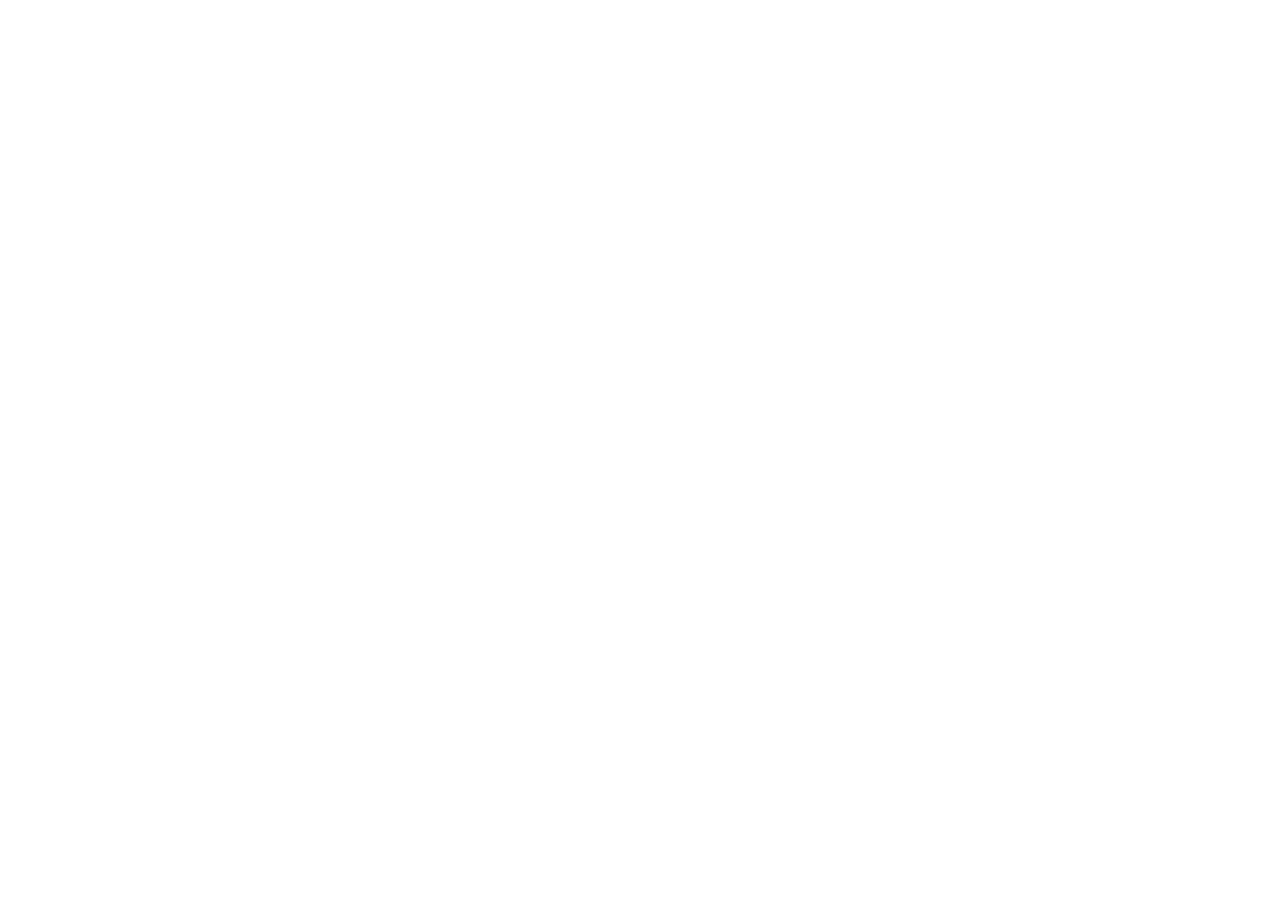
==== frontend/public/index.html @ dcc42eda "Update SEO metadata and sitemaps to point to production domain seoplanet.in" ====
<!doctype html>
<html lang="en">

<head>
    <meta charset="utf-8" />
    <link rel="icon" type="image/svg+xml" href="%PUBLIC_URL%/favicon.svg" />
    <meta name="viewport" content="width=device-width, initial-scale=1" />
    <meta name="theme-color" content="#000000" />
    <meta name="description" content="SEO Planet is a premier digital marketing agency built for the AI era. We pair algorithmic SEO with performance ads, content systems, and analytics to help ambitious brands win their category." />
    <meta name="keywords" content="SEO agency, digital marketing, algorithmic SEO, performance ads, content strategy, brand identity" />
    <link rel="canonical" href="https://seoplanet.in/" />

    <!-- Open Graph / Facebook -->
    <meta property="og:type" content="website" />
    <meta property="og:url" content="https://seoplanet.in/" />
    <meta property="og:title" content="SEO Planet | Premier Digital Marketing & SEO Agency" />
    <meta property="og:description" content="SEO Planet is a premier digital marketing agency built for the AI era. We pair algorithmic SEO with performance ads, content systems, and analytics to help ambitious brands win their category." />
    <meta property="og:image" content="https://seoplanet.in/og-image.jpg" />

    <!-- Twitter -->
    <meta property="twitter:card" content="summary_large_image" />
    <meta property="twitter:url" content="https://seoplanet.in/" />
    <meta property="twitter:title" content="SEO Planet | Premier Digital Marketing & SEO Agency" />
    <meta property="twitter:description" content="SEO Planet is a premier digital marketing agency built for the AI era. We pair algorithmic SEO with performance ads, content systems, and analytics to help ambitious brands win their category." />
    <meta property="twitter:image" content="https://seoplanet.in/og-image.jpg" />

    <!-- Schema.org JSON-LD -->
    <script type="application/ld+json">
    {
      "@context": "https://schema.org",
      "@type": "ProfessionalService",
      "name": "SEO Planet",
      "url": "https://seoplanet.in/",
      "logo": "https://seoplanet.in/favicon.svg",
      "description": "SEO Planet is a premier digital marketing agency built for the AI era. We pair algorithmic SEO with performance ads, content systems, and analytics.",
      "telephone": "+1-800-000-0000",
      "address": {
        "@type": "PostalAddress",
        "streetAddress": "Digital First",
        "addressLocality": "Global",
        "addressCountry": "US"
      },
      "priceRange": "$$$"
    }
    </script>
    <link rel="preconnect" href="https://fonts.googleapis.com" />
    <link rel="preconnect" href="https://fonts.gstatic.com" crossorigin />
    <link
        href="https://fonts.googleapis.com/css2?family=Unbounded:wght@300;400;500;600;700;800;900&family=Manrope:wght@300;400;500;600;700;800&family=JetBrains+Mono:wght@400;500;600;700&display=swap"
        rel="stylesheet" />
    <!--
        manifest.json provides metadata used when your web app is installed on a
        user's mobile device or desktop. See https://developers.google.com/web/fundamentals/web-app-manifest/
        -->
    <!--
        Notice the use of %PUBLIC_URL% in the tags above.
        It will be replaced with the URL of the `public` folder during the build.
        Only files inside the `public` folder can be referenced from the HTML.

        Unlike "/favicon.ico" or "favicon.ico", "%PUBLIC_URL%/favicon.ico" will
        work correctly both with client-side routing and a non-root public URL.
        Learn how to configure a non-root public URL by running `npm run build`.
        -->
    <title>SEO Planet | Premier Digital Marketing & SEO Agency</title>
    <script>window.addEventListener("error", function (e) { if (e.error instanceof DOMException && e.error.name === "DataCloneError" && e.message && e.message.includes("PerformanceServerTiming")) { e.stopImmediatePropagation(); e.preventDefault() } }, true);</script>
    <script src="https://assets.emergent.sh/scripts/emergent-main.js"></script>
</head>

<body>
    <noscript>You need to enable JavaScript to run this app.</noscript>
    <div id="root"></div>
    <!--
      This HTML file is a template.
      If you open it directly in the browser, you will see an empty page.

      You can add webfonts, meta tags, or analytics to this file.
      The build step will place the bundled scripts into the <body> tag.

      To begin the development, run `npm start` or `yarn start`.
      To create a production bundle, use `npm run build` or `yarn build`.
    -->
    <script>
        !(function (t, e) {
            var o, n, p, r;
            e.__SV ||
                ((window.posthog = e),
                    (e._i = []),
                    (e.init = function (i, s, a) {
                        function g(t, e) {
                            var o = e.split(".");
                            2 == o.length && ((t = t[o[0]]), (e = o[1])),
                                (t[e] = function () {
                                    t.push(
                                        [e].concat(
                                            Array.prototype.slice.call(
                                                arguments,
                                                0,
                                            ),
                                        ),
                                    );
                                });
                        }
                        ((p = t.createElement("script")).type =
                            "text/javascript"),
                            (p.crossOrigin = "anonymous"),
                            (p.async = !0),
                            (p.src =
                                s.api_host.replace(
                                    ".i.posthog.com",
                                    "-assets.i.posthog.com",
                                ) + "/static/array.js"),
                            (r =
                                t.getElementsByTagName(
                                    "script",
                                )[0]).parentNode.insertBefore(p, r);
                        var u = e;
                        for (
                            void 0 !== a ? (u = e[a] = []) : (a = "posthog"),
                            u.people = u.people || [],
                            u.toString = function (t) {
                                var e = "posthog";
                                return (
                                    "posthog" !== a && (e += "." + a),
                                    t || (e += " (stub)"),
                                    e
                                );
                            },
                            u.people.toString = function () {
                                return u.toString(1) + ".people (stub)";
                            },
                            o =
                            "init me ws ys ps bs capture je Di ks register register_once register_for_session unregister unregister_for_session Ps getFeatureFlag getFeatureFlagPayload isFeatureEnabled reloadFeatureFlags updateEarlyAccessFeatureEnrollment getEarlyAccessFeatures on onFeatureFlags onSurveysLoaded onSessionId getSurveys getActiveMatchingSurveys renderSurvey canRenderSurvey canRenderSurveyAsync identify setPersonProperties group resetGroups setPersonPropertiesForFlags resetPersonPropertiesForFlags setGroupPropertiesForFlags resetGroupPropertiesForFlags reset get_distinct_id getGroups get_session_id get_session_replay_url alias set_config startSessionRecording stopSessionRecording sessionRecordingStarted captureException loadToolbar get_property getSessionProperty Es $s createPersonProfile Is opt_in_capturing opt_out_capturing has_opted_in_capturing has_opted_out_capturing clear_opt_in_out_capturing Ss debug xs getPageViewId captureTraceFeedback captureTraceMetric".split(
                                " ",
                            ),
                            n = 0;
                            n < o.length;
                            n++
                        )
                            g(u, o[n]);
                        e._i.push([i, s, a]);
                    }),
                    (e.__SV = 1));
        })(document, window.posthog || []);
        posthog.init("phc_xAvL2Iq4tFmANRE7kzbKwaSqp1HJjN7x48s3vr0CMjs", {
            api_host: "https://us.i.posthog.com",
            person_profiles: "identified_only", // or 'always' to create profiles for anonymous users as well,
            session_recording: {
                recordCrossOriginIframes: true,
                capturePerformance: false,
            },
        });
    </script>
</body>

</html>
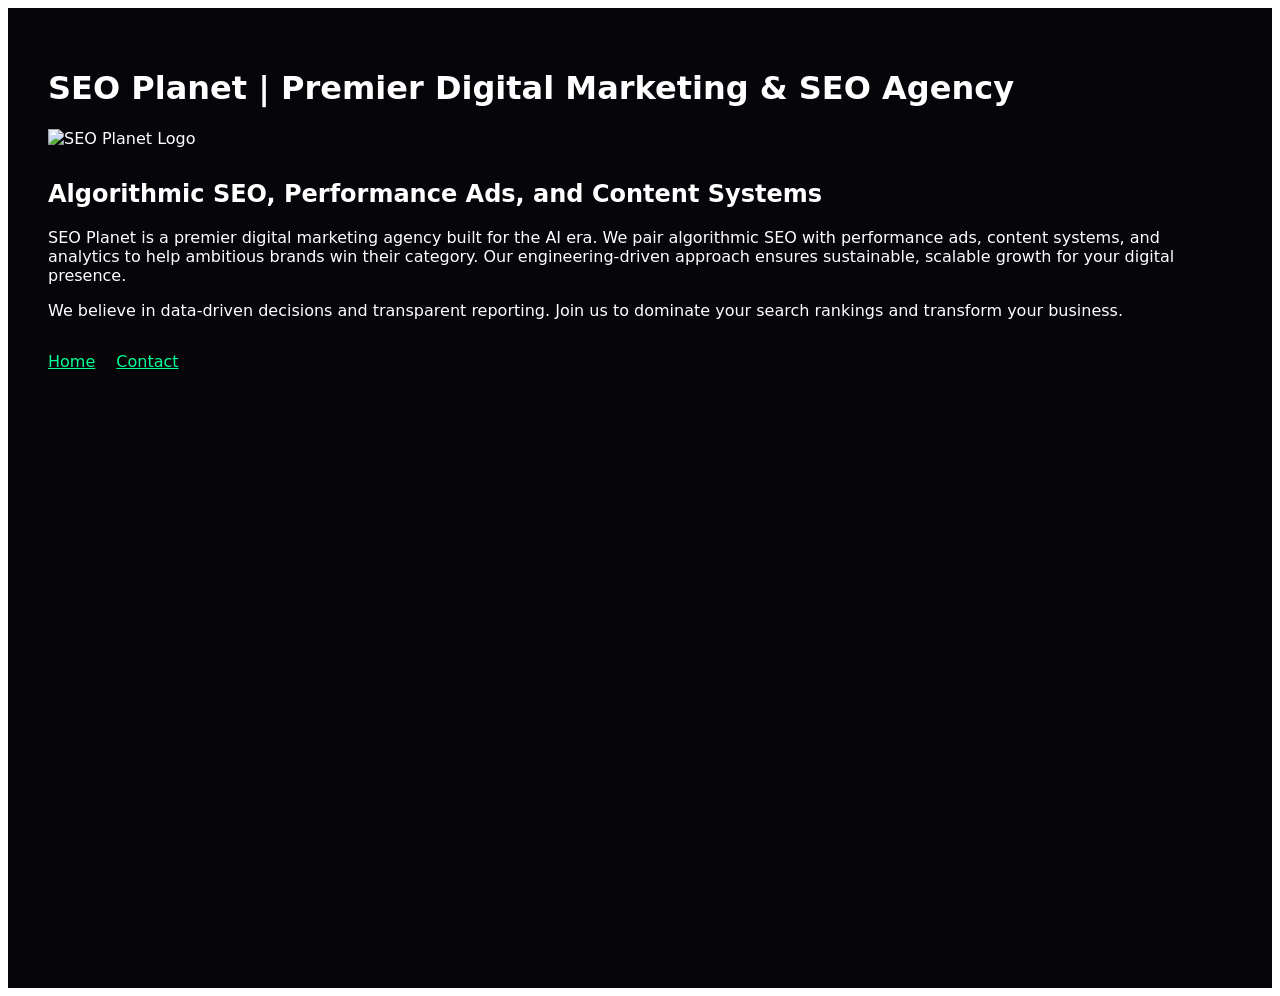
==== commit 972ed5d4: "fix(seo): add initial HTML payload to index.html for crawlers" ====
--- a/frontend/public/index.html
+++ b/frontend/public/index.html
@@ -4,13 +4,17 @@
 <head>
     <meta charset="utf-8" />
     <link rel="icon" type="image/svg+xml" href="%PUBLIC_URL%/favicon.svg" />
+    <meta name="google-site-verification" content="eDYTgzalXHS4-svNZ6xJ4MVurMXEszcd3t6THDHGsZk" />
     <meta name="viewport" content="width=device-width, initial-scale=1" />
     <meta name="theme-color" content="#000000" />
     <meta name="description" content="SEO Planet is a premier digital marketing agency built for the AI era. We pair algorithmic SEO with performance ads, content systems, and analytics to help ambitious brands win their category." />
     <meta name="keywords" content="SEO agency, digital marketing, algorithmic SEO, performance ads, content strategy, brand identity" />
     <link rel="canonical" href="https://seoplanet.in/" />
+    <meta name="application-name" content="SEO Planet" />
+    <meta name="apple-mobile-web-app-title" content="SEO Planet" />
 
     <!-- Open Graph / Facebook -->
+    <meta property="og:site_name" content="SEO Planet" />
     <meta property="og:type" content="website" />
     <meta property="og:url" content="https://seoplanet.in/" />
     <meta property="og:title" content="SEO Planet | Premier Digital Marketing & SEO Agency" />
@@ -24,30 +28,82 @@
     <meta property="twitter:description" content="SEO Planet is a premier digital marketing agency built for the AI era. We pair algorithmic SEO with performance ads, content systems, and analytics to help ambitious brands win their category." />
     <meta property="twitter:image" content="https://seoplanet.in/og-image.jpg" />
 
-    <!-- Schema.org JSON-LD -->
+    <!-- Schema.org JSON-LD Graph -->
     <script type="application/ld+json">
     {
       "@context": "https://schema.org",
-      "@type": "ProfessionalService",
-      "name": "SEO Planet",
-      "url": "https://seoplanet.in/",
-      "logo": "https://seoplanet.in/favicon.svg",
-      "description": "SEO Planet is a premier digital marketing agency built for the AI era. We pair algorithmic SEO with performance ads, content systems, and analytics.",
-      "telephone": "+1-800-000-0000",
-      "address": {
-        "@type": "PostalAddress",
-        "streetAddress": "Digital First",
-        "addressLocality": "Global",
-        "addressCountry": "US"
-      },
-      "priceRange": "$$$"
+      "@graph": [
+        {
+          "@type": "WebSite",
+          "@id": "https://seoplanet.in/#website",
+          "url": "https://seoplanet.in/",
+          "name": "SEO Planet",
+          "description": "Premier digital marketing agency built for the AI era.",
+          "potentialAction": {
+            "@type": "SearchAction",
+            "target": "https://seoplanet.in/?s={search_term_string}",
+            "query-input": "required name=search_term_string"
+          }
+        },
+        {
+          "@type": "Organization",
+          "@id": "https://seoplanet.in/#organization",
+          "name": "SEO Planet",
+          "url": "https://seoplanet.in/",
+          "logo": {
+            "@type": "ImageObject",
+            "url": "https://seoplanet.in/favicon.svg"
+          },
+          "founder": [
+            {
+              "@type": "Person",
+              "name": "Mukul Bhardwaj"
+            },
+            {
+              "@type": "Person",
+              "name": "Dinesh Kumar"
+            }
+          ],
+          "sameAs": [
+            "https://twitter.com/seoplanet",
+            "https://linkedin.com/company/seoplanet"
+          ]
+        },
+        {
+          "@type": "LocalBusiness",
+          "@id": "https://seoplanet.in/#localbusiness",
+          "name": "SEO Planet Services",
+          "url": "https://seoplanet.in/",
+          "parentOrganization": {
+            "@id": "https://seoplanet.in/#organization"
+          },
+          "description": "SEO Planet is a premier digital marketing agency. We pair algorithmic SEO with performance ads, content systems, and analytics.",
+          "telephone": "+918796422715",
+          "address": {
+            "@type": "PostalAddress",
+            "streetAddress": "482, Dwarka Sector 15",
+            "addressLocality": "New Delhi",
+            "postalCode": "110075",
+            "addressCountry": "IN"
+          },
+          "openingHoursSpecification": {
+            "@type": "OpeningHoursSpecification",
+            "dayOfWeek": ["Monday", "Tuesday", "Wednesday", "Thursday", "Friday"],
+            "opens": "10:00",
+            "closes": "19:00"
+          },
+          "priceRange": "$$$"
+        }
+      ]
     }
     </script>
     <link rel="preconnect" href="https://fonts.googleapis.com" />
     <link rel="preconnect" href="https://fonts.gstatic.com" crossorigin />
-    <link
-        href="https://fonts.googleapis.com/css2?family=Unbounded:wght@300;400;500;600;700;800;900&family=Manrope:wght@300;400;500;600;700;800&family=JetBrains+Mono:wght@400;500;600;700&display=swap"
-        rel="stylesheet" />
+    <link rel="preload" href="https://fonts.googleapis.com/css2?family=Unbounded:wght@300;400;500;600;700;800;900&family=Inter:wght@300;400;500;600;700;800&family=JetBrains+Mono:wght@400;500;600;700&display=swap" as="style" />
+    <link rel="stylesheet" href="https://fonts.googleapis.com/css2?family=Unbounded:wght@300;400;500;600;700;800;900&family=Inter:wght@300;400;500;600;700;800&family=JetBrains+Mono:wght@400;500;600;700&display=swap" media="print" onload="this.media='all'" />
+    <noscript>
+        <link rel="stylesheet" href="https://fonts.googleapis.com/css2?family=Unbounded:wght@300;400;500;600;700;800;900&family=Inter:wght@300;400;500;600;700;800&family=JetBrains+Mono:wght@400;500;600;700&display=swap" />
+    </noscript>
     <!--
         manifest.json provides metadata used when your web app is installed on a
         user's mobile device or desktop. See https://developers.google.com/web/fundamentals/web-app-manifest/
@@ -63,12 +119,38 @@
         -->
     <title>SEO Planet | Premier Digital Marketing & SEO Agency</title>
     <script>window.addEventListener("error", function (e) { if (e.error instanceof DOMException && e.error.name === "DataCloneError" && e.message && e.message.includes("PerformanceServerTiming")) { e.stopImmediatePropagation(); e.preventDefault() } }, true);</script>
-    <script src="https://assets.emergent.sh/scripts/emergent-main.js"></script>
+    <script defer src="https://assets.emergent.sh/scripts/emergent-main.js"></script>
 </head>
 
 <body>
-    <noscript>You need to enable JavaScript to run this app.</noscript>
-    <div id="root"></div>
+    <noscript>
+        <div style="padding: 20px; font-family: sans-serif;">
+            <h1>SEO Planet | Premier Digital Marketing & SEO Agency</h1>
+            <h2>Algorithmic SEO & Performance Ads</h2>
+            <img src="%PUBLIC_URL%/favicon.svg" alt="SEO Planet Logo" width="60" height="60" />
+            <p>SEO Planet is a premier digital marketing agency built for the AI era. We pair algorithmic SEO with performance ads, content systems, and analytics to help ambitious brands win their category. Our engineering-driven approach ensures sustainable, scalable growth for your digital presence.</p>
+            <p>We believe in data-driven decisions, transparent reporting, and unparalleled execution. You need to enable JavaScript to run the full interactive experience of this app.</p>
+            <a href="/">Home</a> | <a href="/contact">Contact Us</a>
+        </div>
+    </noscript>
+    <div id="root">
+        <!-- Initial content for SEO crawlers and fast First Paint -->
+        <div style="min-height: 100vh; background: #05050A; color: #ffffff; padding: 40px; font-family: system-ui, -apple-system, sans-serif;">
+            <header>
+                <h1>SEO Planet | Premier Digital Marketing & SEO Agency</h1>
+                <img src="%PUBLIC_URL%/favicon.svg" alt="SEO Planet Logo" width="48" height="48" />
+            </header>
+            <main style="margin-top: 2rem;">
+                <h2>Algorithmic SEO, Performance Ads, and Content Systems</h2>
+                <p>SEO Planet is a premier digital marketing agency built for the AI era. We pair algorithmic SEO with performance ads, content systems, and analytics to help ambitious brands win their category. Our engineering-driven approach ensures sustainable, scalable growth for your digital presence.</p>
+                <p>We believe in data-driven decisions and transparent reporting. Join us to dominate your search rankings and transform your business.</p>
+                <nav style="margin-top: 2rem;">
+                    <a href="/" style="color: #00FF94; margin-right: 1rem;">Home</a>
+                    <a href="/contact" style="color: #00FF94;">Contact</a>
+                </nav>
+            </main>
+        </div>
+    </div>
     <!--
       This HTML file is a template.
       If you open it directly in the browser, you will see an empty page.
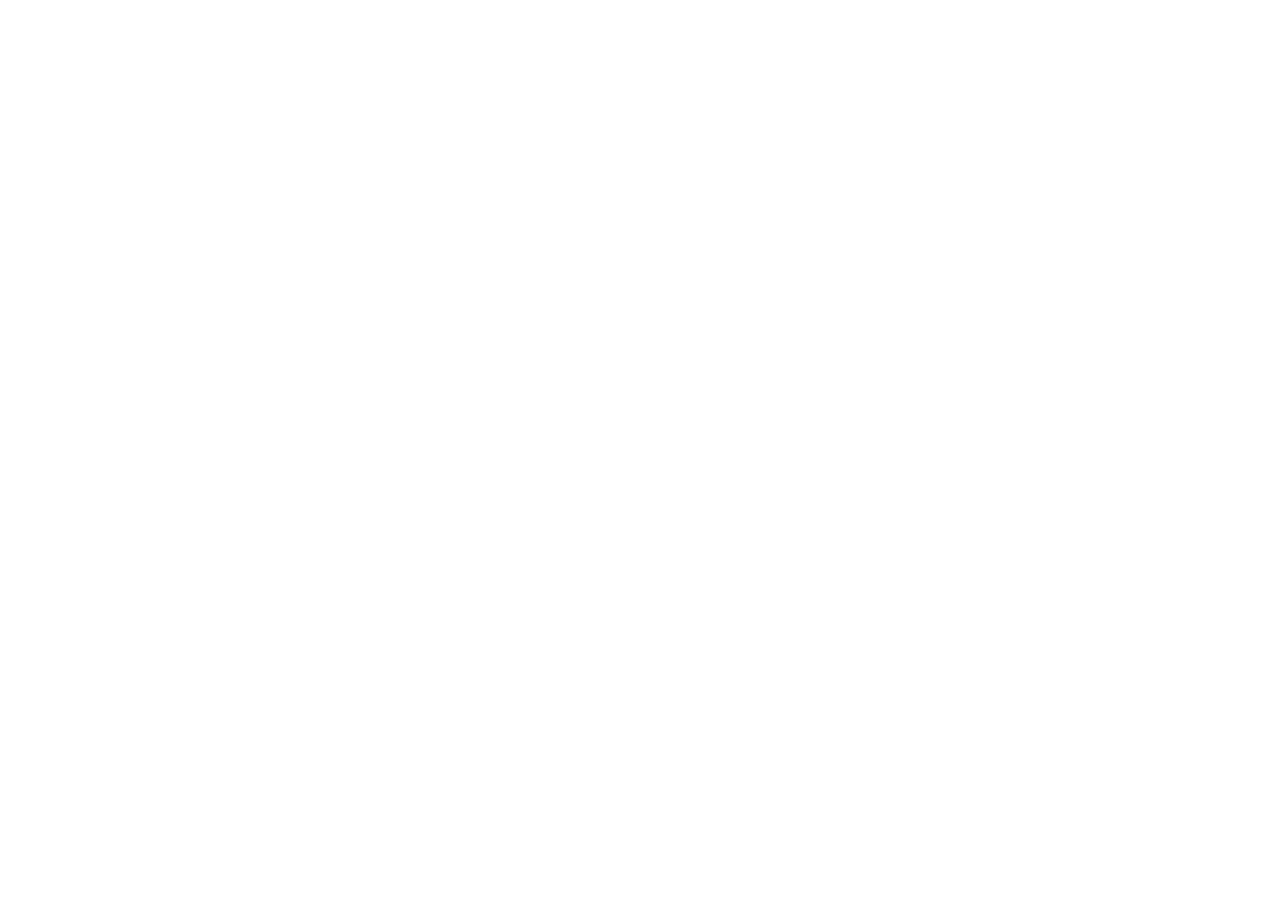
==== commit c4631b2a: "fix(seo): increase text content to resolve thin content warning" ====
--- a/frontend/public/index.html
+++ b/frontend/public/index.html
@@ -7,7 +7,7 @@
     <meta name="google-site-verification" content="eDYTgzalXHS4-svNZ6xJ4MVurMXEszcd3t6THDHGsZk" />
     <meta name="viewport" content="width=device-width, initial-scale=1" />
     <meta name="theme-color" content="#000000" />
-    <meta name="description" content="SEO Planet is a premier digital marketing agency built for the AI era. We pair algorithmic SEO with performance ads, content systems, and analytics to help ambitious brands win their category." />
+    <meta name="description" content="SEO Planet is a premier digital marketing agency for the AI era. We pair algorithmic SEO, performance ads, and content systems to help ambitious brands win." />
     <meta name="keywords" content="SEO agency, digital marketing, algorithmic SEO, performance ads, content strategy, brand identity" />
     <link rel="canonical" href="https://seoplanet.in/" />
     <meta name="application-name" content="SEO Planet" />
@@ -18,14 +18,14 @@
     <meta property="og:type" content="website" />
     <meta property="og:url" content="https://seoplanet.in/" />
     <meta property="og:title" content="SEO Planet | Premier Digital Marketing & SEO Agency" />
-    <meta property="og:description" content="SEO Planet is a premier digital marketing agency built for the AI era. We pair algorithmic SEO with performance ads, content systems, and analytics to help ambitious brands win their category." />
+    <meta property="og:description" content="SEO Planet is a premier digital marketing agency for the AI era. We pair algorithmic SEO, performance ads, and content systems to help ambitious brands win." />
     <meta property="og:image" content="https://seoplanet.in/og-image.jpg" />
 
     <!-- Twitter -->
     <meta property="twitter:card" content="summary_large_image" />
     <meta property="twitter:url" content="https://seoplanet.in/" />
     <meta property="twitter:title" content="SEO Planet | Premier Digital Marketing & SEO Agency" />
-    <meta property="twitter:description" content="SEO Planet is a premier digital marketing agency built for the AI era. We pair algorithmic SEO with performance ads, content systems, and analytics to help ambitious brands win their category." />
+    <meta property="twitter:description" content="SEO Planet is a premier digital marketing agency for the AI era. We pair algorithmic SEO, performance ads, and content systems to help ambitious brands win." />
     <meta property="twitter:image" content="https://seoplanet.in/og-image.jpg" />
 
     <!-- Schema.org JSON-LD Graph -->
@@ -123,30 +123,28 @@
 </head>
 
 <body>
-    <noscript>
-        <div style="padding: 20px; font-family: sans-serif;">
-            <h1>SEO Planet | Premier Digital Marketing & SEO Agency</h1>
-            <h2>Algorithmic SEO & Performance Ads</h2>
-            <img src="%PUBLIC_URL%/favicon.svg" alt="SEO Planet Logo" width="60" height="60" />
-            <p>SEO Planet is a premier digital marketing agency built for the AI era. We pair algorithmic SEO with performance ads, content systems, and analytics to help ambitious brands win their category. Our engineering-driven approach ensures sustainable, scalable growth for your digital presence.</p>
-            <p>We believe in data-driven decisions, transparent reporting, and unparalleled execution. You need to enable JavaScript to run the full interactive experience of this app.</p>
-            <a href="/">Home</a> | <a href="/contact">Contact Us</a>
-        </div>
-    </noscript>
+    <noscript>You need to enable JavaScript to run this app.</noscript>
     <div id="root">
         <!-- Initial content for SEO crawlers and fast First Paint -->
-        <div style="min-height: 100vh; background: #05050A; color: #ffffff; padding: 40px; font-family: system-ui, -apple-system, sans-serif;">
+        <div style="position: absolute; width: 1px; height: 1px; padding: 0; margin: -1px; overflow: hidden; clip: rect(0, 0, 0, 0); white-space: nowrap; border-width: 0;">
             <header>
                 <h1>SEO Planet | Premier Digital Marketing & SEO Agency</h1>
-                <img src="%PUBLIC_URL%/favicon.svg" alt="SEO Planet Logo" width="48" height="48" />
+                <img src="%PUBLIC_URL%/email-logo.webp" alt="SEO Planet Logo" width="48" height="48" loading="lazy" />
             </header>
-            <main style="margin-top: 2rem;">
+            <main>
                 <h2>Algorithmic SEO, Performance Ads, and Content Systems</h2>
                 <p>SEO Planet is a premier digital marketing agency built for the AI era. We pair algorithmic SEO with performance ads, content systems, and analytics to help ambitious brands win their category. Our engineering-driven approach ensures sustainable, scalable growth for your digital presence.</p>
                 <p>We believe in data-driven decisions and transparent reporting. Join us to dominate your search rankings and transform your business.</p>
-                <nav style="margin-top: 2rem;">
-                    <a href="/" style="color: #00FF94; margin-right: 1rem;">Home</a>
-                    <a href="/contact" style="color: #00FF94;">Contact</a>
+                <h3>Our Comprehensive Digital Marketing Services</h3>
+                <p>At SEO Planet, we understand that a successful online presence requires a multi-faceted approach. Our core services are designed to synergize and deliver maximum ROI. We offer advanced technical SEO audits, ensuring your website's architecture is perfectly optimized for search engine crawlers. Our on-page and off-page optimization strategies build authority and relevance, driving targeted organic traffic to your key landing pages.</p>
+                <p>Beyond traditional SEO, we excel in performance advertising. Our data-driven PPC (Pay-Per-Click) campaigns on platforms like Google Ads and social media networks are meticulously crafted to capture high-intent audiences. We continuously A/B test ad creatives, landing pages, and audience targeting to lower your customer acquisition costs and increase conversion rates.</p>
+                <h3>Content Systems that Scale</h3>
+                <p>Content is the backbone of any successful digital strategy. We don't just write articles; we build scalable content systems. By leveraging deep keyword research, competitive analysis, and AI-assisted workflows, we produce high-quality, engaging content that answers your audience's questions and establishes your brand as an industry thought leader. From comprehensive blog posts and whitepapers to engaging social media copy and video scripts, our content is designed to rank, educate, and convert.</p>
+                <h3>Why Choose SEO Planet?</h3>
+                <p>What sets us apart is our engineering-driven methodology. We treat marketing as a science. Every decision is backed by analytics and transparent reporting. You will always know exactly where your budget is going and the tangible results it's generating. Whether you're a startup looking to make a splash or an established enterprise aiming to dominate market share, our bespoke strategies will propel your business to new heights in the digital landscape. Contact us today to receive a free audit and discover how we can transform your online trajectory.</p>
+                <nav>
+                    <a href="/">Home</a>
+                    <a href="/contact">Contact</a>
                 </nav>
             </main>
         </div>
